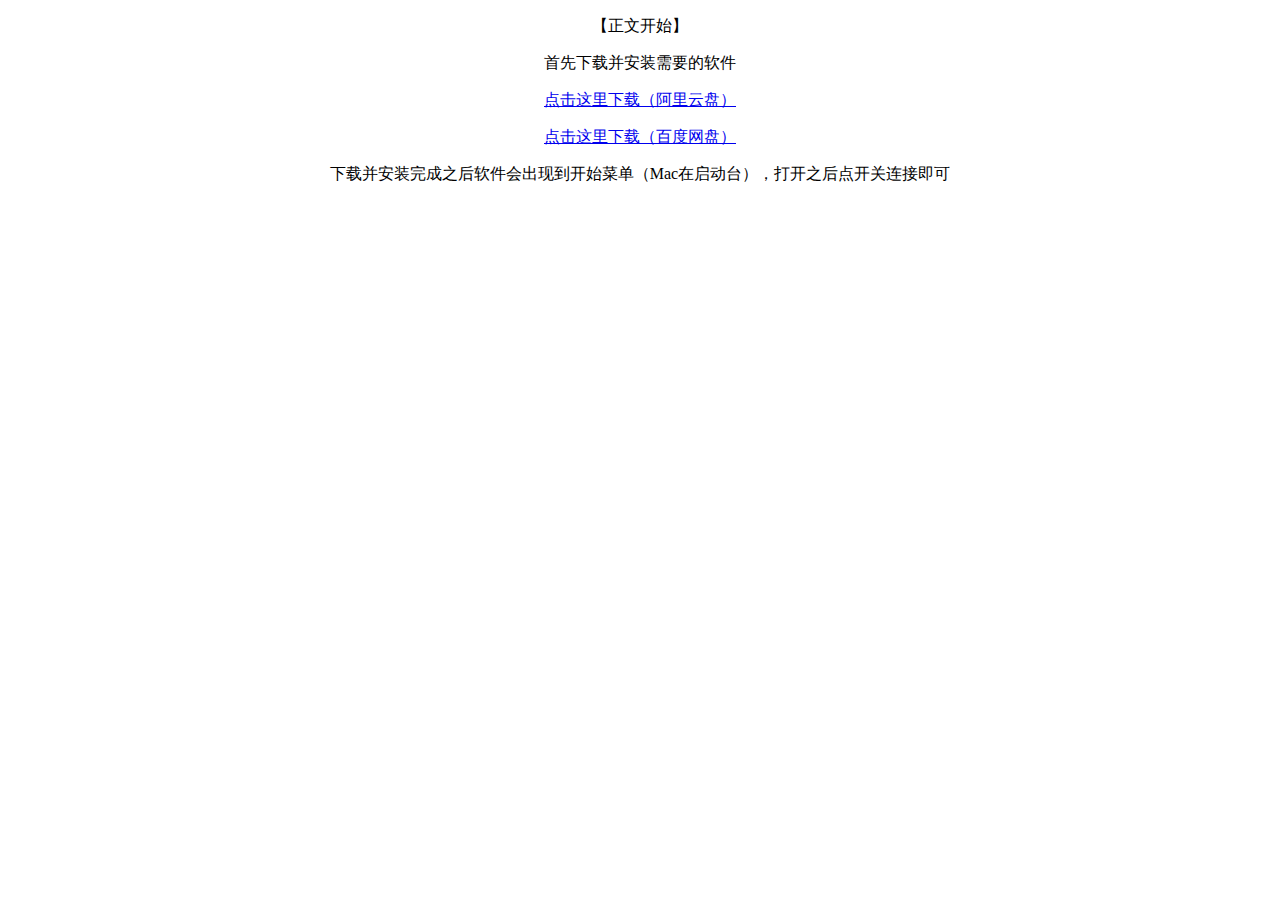
==== index.html @ a8b4caff "Add files via upload" ====
<!DOCTYPE html>
<link rel = "icon" href = "https://client.hczhizao.com/storage/long.png">
<title>访问Scratch的方法</title>
<p style="text-align: center; color: heise(123,123,123);">【正文开始】</p>
<p style="text-align: center; color: heise(123,123,123);">首先下载并安装需要的软件</p>
<p style="text-align: center; color: heise(123,123,123);"><a href="https://www.aliyundrive.com/s/82Whi9ghGPi">点击这里下载（阿里云盘）</a>
<p style="text-align: center; color: heise(123,123,123);"><a href="https://pan.baidu.com/s/1ryVRPgUGJZ4bU3r4oVQ-mw?pwd=82ij">点击这里下载（百度网盘）</a>
<p style="text-align: center; color: heise(123,123,123);">下载并安装完成之后软件会出现到开始菜单（Mac在启动台），打开之后点开关连接即可</p>
</html>
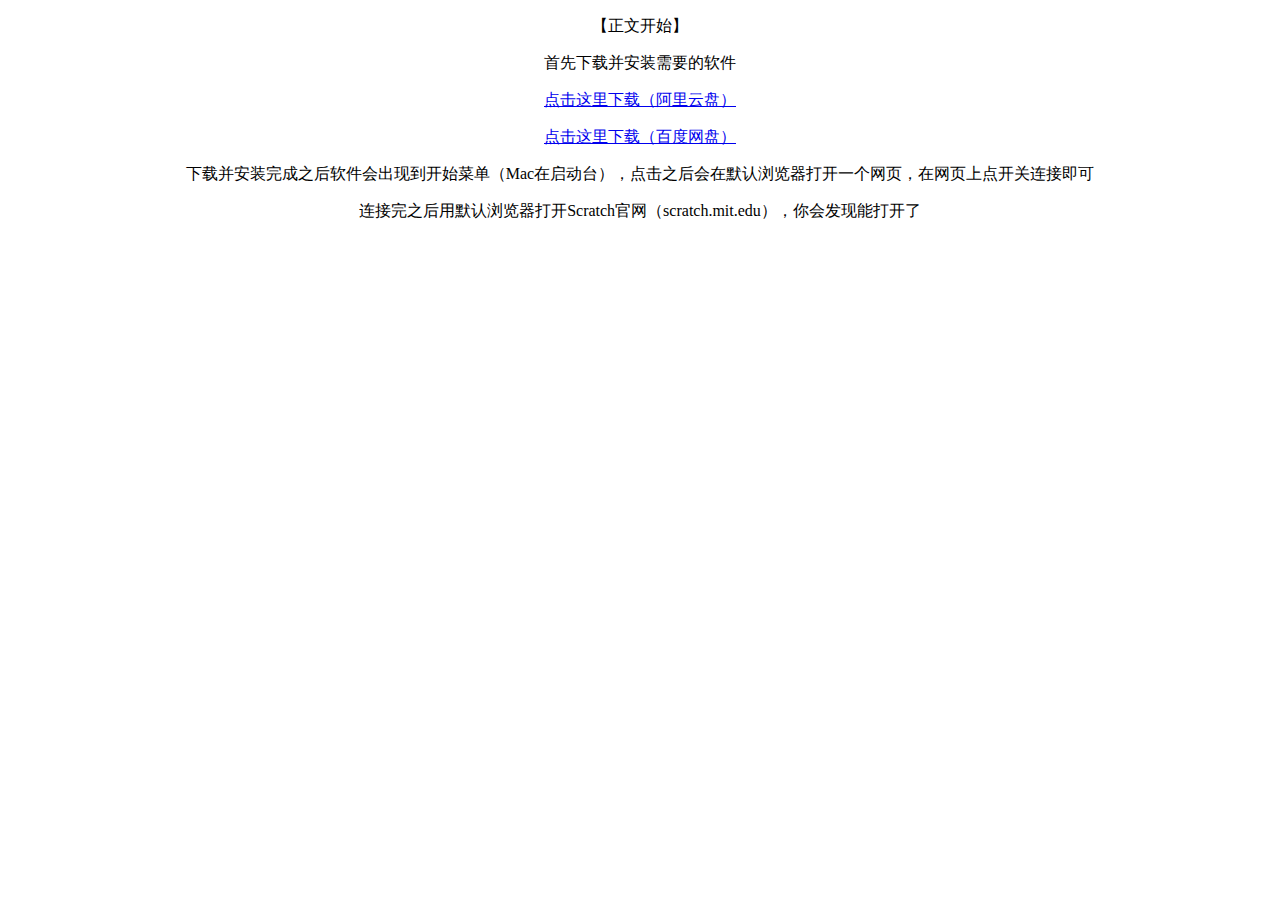
==== commit 21592342: "Add files via upload" ====
--- a/index.html
+++ b/index.html
@@ -5,5 +5,6 @@
 <p style="text-align: center; color: heise(123,123,123);">首先下载并安装需要的软件</p>
 <p style="text-align: center; color: heise(123,123,123);"><a href="https://www.aliyundrive.com/s/82Whi9ghGPi">点击这里下载（阿里云盘）</a>
 <p style="text-align: center; color: heise(123,123,123);"><a href="https://pan.baidu.com/s/1ryVRPgUGJZ4bU3r4oVQ-mw?pwd=82ij">点击这里下载（百度网盘）</a>
-<p style="text-align: center; color: heise(123,123,123);">下载并安装完成之后软件会出现到开始菜单（Mac在启动台），打开之后点开关连接即可</p>
+<p style="text-align: center; color: heise(123,123,123);">下载并安装完成之后软件会出现到开始菜单（Mac在启动台），点击之后会在默认浏览器打开一个网页，在网页上点开关连接即可</p>
+<p style="text-align: center; color: heise(123,123,123);">连接完之后用默认浏览器打开Scratch官网（scratch.mit.edu），你会发现能打开了</p>
 </html>